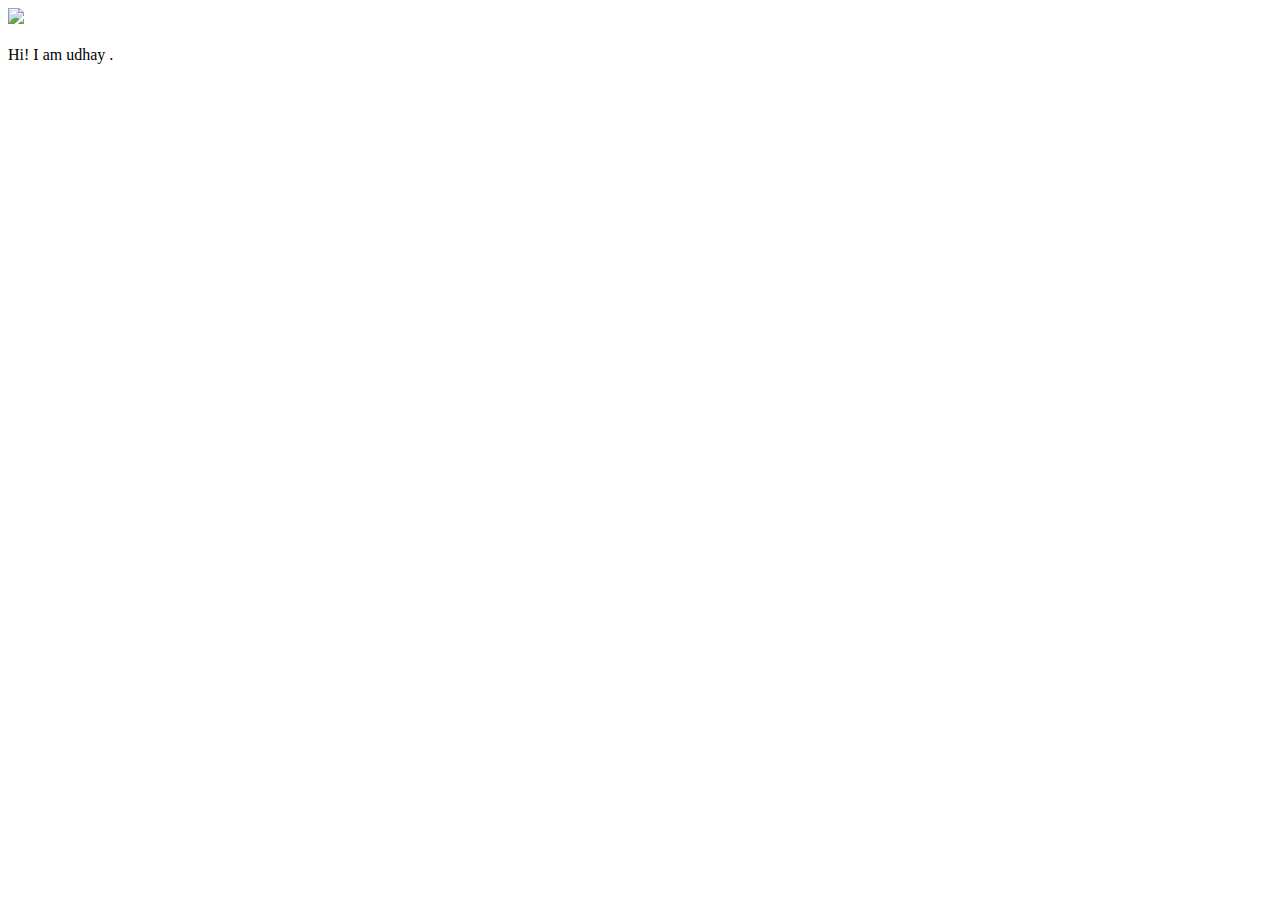
==== ui/index.html @ d2633a7b "[imad-console] Updates ui/index.html" ====
<!doctype html>
<html>
    <head>
        <link href="/ui/style.css" rel="stylesheet" />
    </head>
    <body>
        <div class="center">
            <img src="/ui/madi.png" class="img-medium"/>
        </div>
        <br>
        <div class="center text-big bold">
            Hi! I am udhay .
        </div>
        <script type="text/javascript" src="/ui/main.js">
        </script>
    </body>
</html>
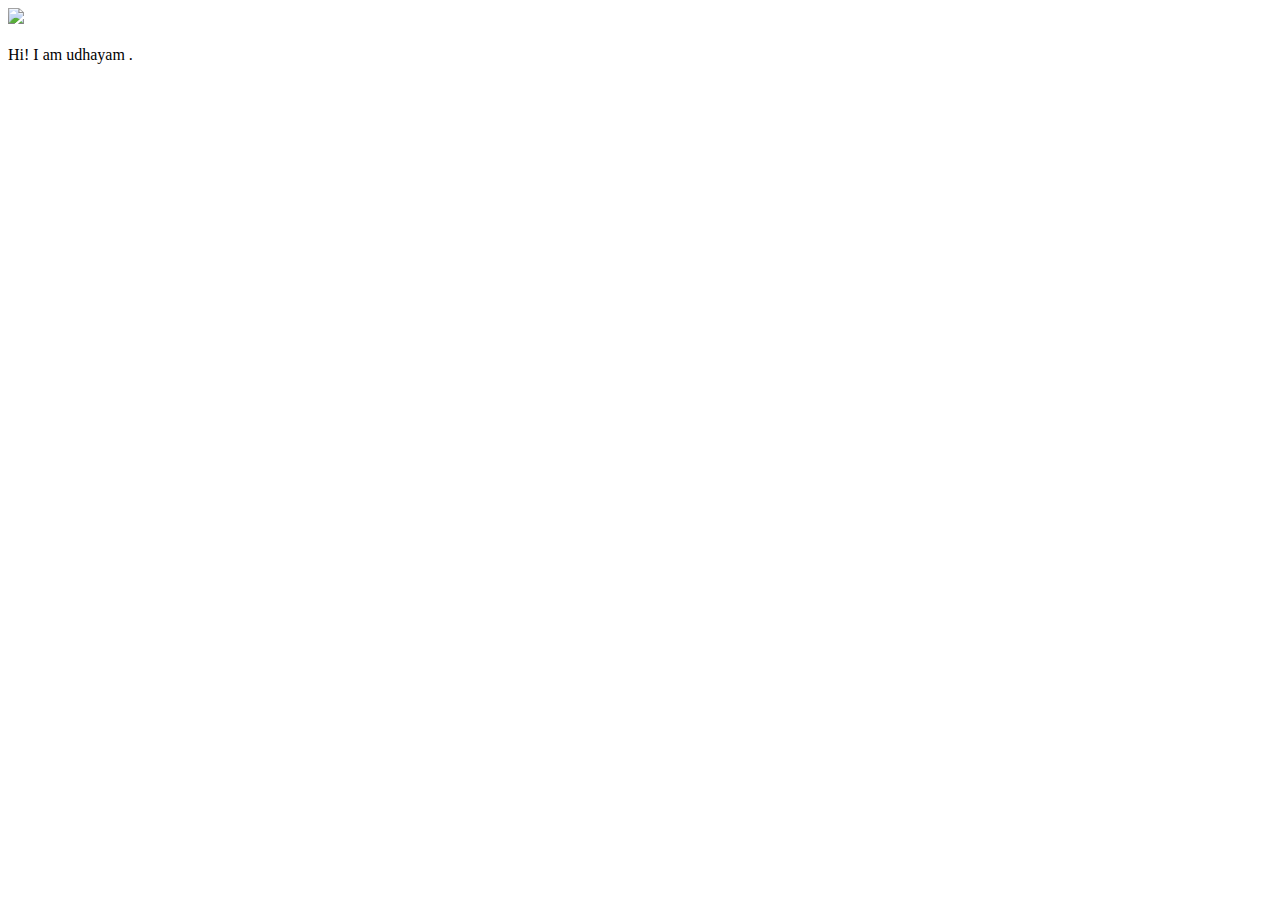
==== commit 58f2dea0: "[imad-console] Updates ui/index.html" ====
--- a/ui/index.html
+++ b/ui/index.html
@@ -9,7 +9,7 @@
         </div>
         <br>
         <div class="center text-big bold">
-            Hi! I am udhay .
+            Hi! I am udhayam .
         </div>
         <script type="text/javascript" src="/ui/main.js">
         </script>
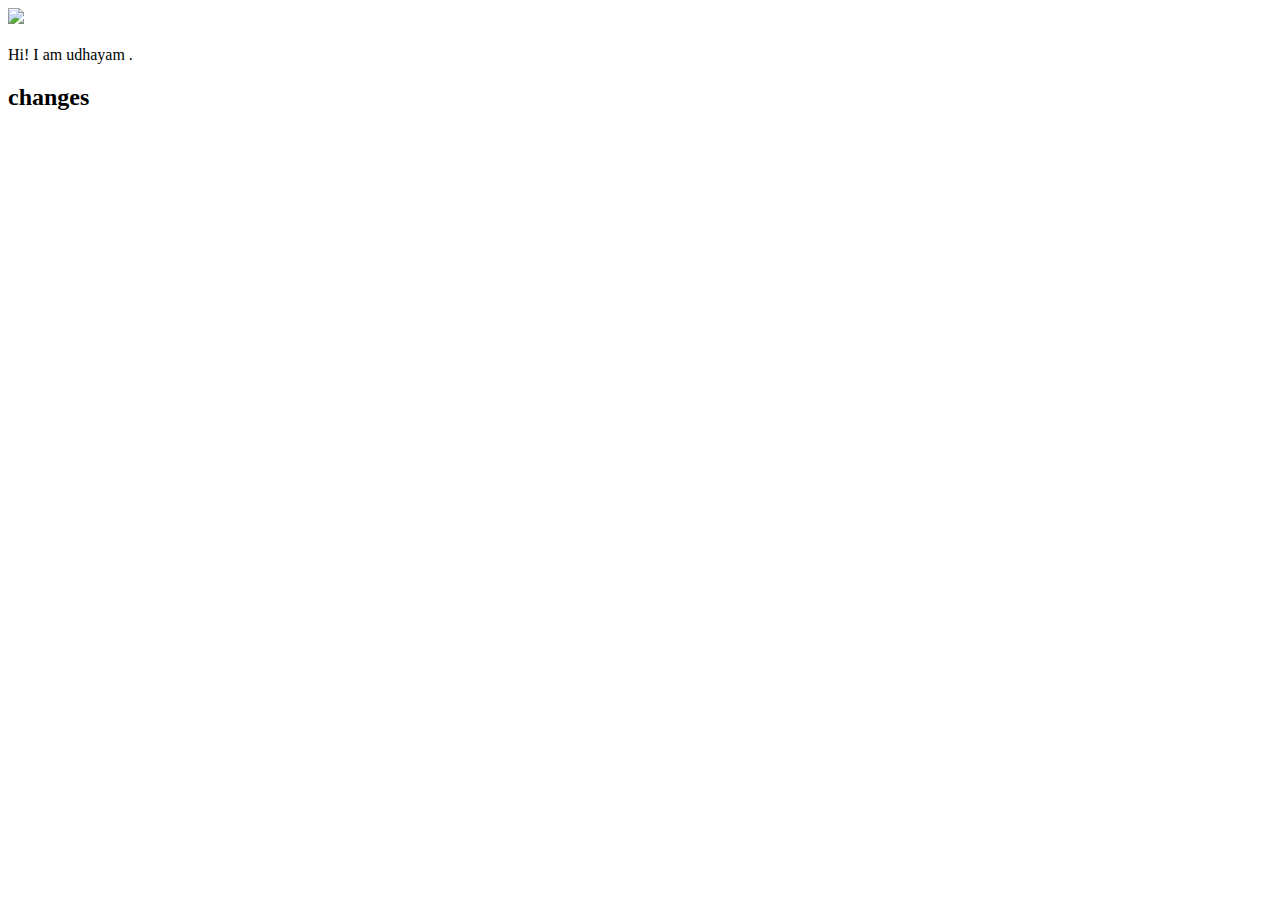
==== commit de827cf6: "[imad-console] Updates ui/index.html" ====
--- a/ui/index.html
+++ b/ui/index.html
@@ -10,6 +10,7 @@
         <br>
         <div class="center text-big bold">
             Hi! I am udhayam .
+            <h2> changes </h2>
         </div>
         <script type="text/javascript" src="/ui/main.js">
         </script>
